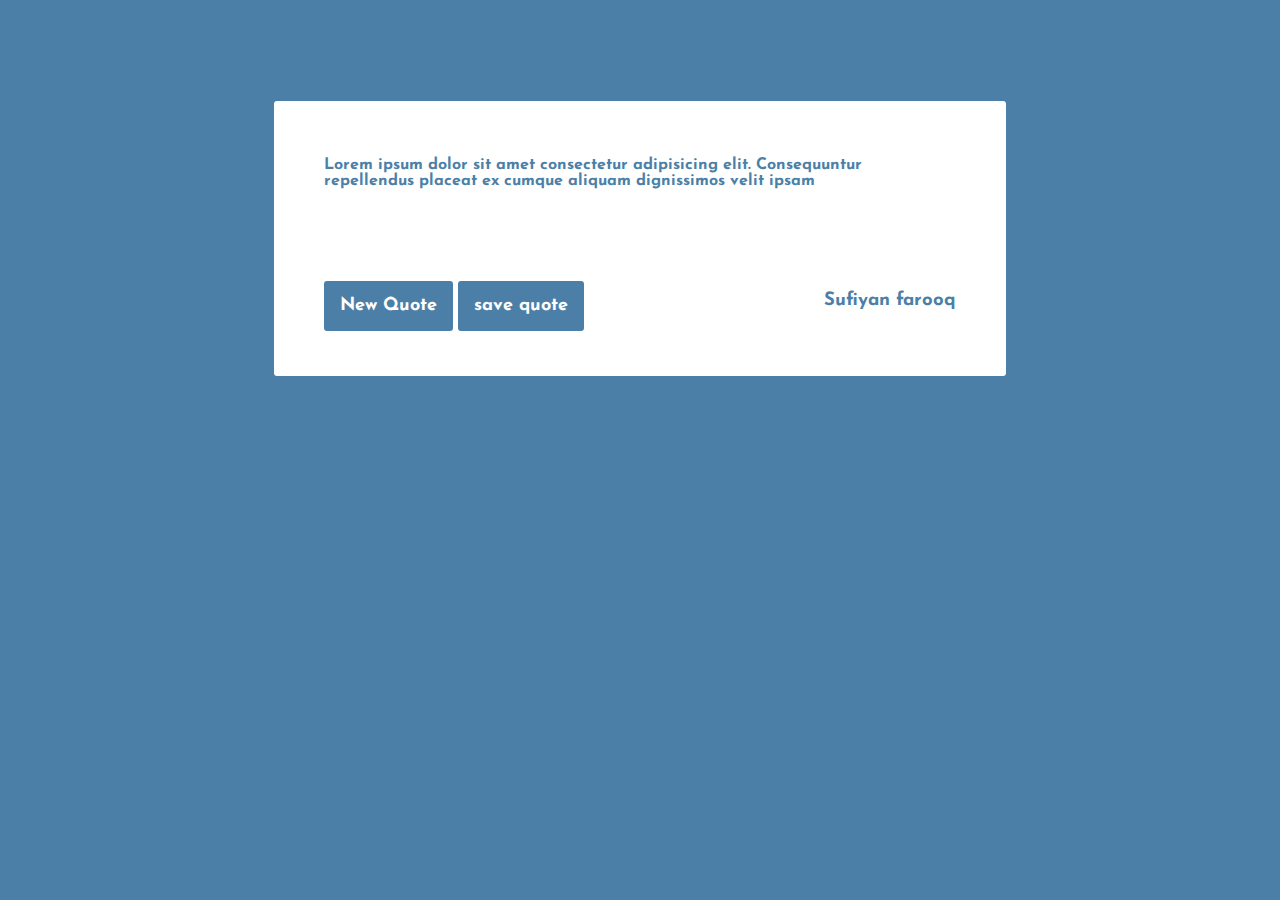
==== index.html @ 7afdb71e "compplete" ====
<!DOCTYPE html>
<html lang="en">
<head>
    <meta charset="UTF-8">
    <meta name="viewport" content="width=device-width, initial-scale=1.0">
    <link rel="icon" type="image/x-icon" href="asstes/quotes.png">

    <title>Quotes</title>
    <link rel="stylesheet" href="style.css">
</head>
<body>



    <div class="quote-box">
        <div id="quote">

            <h4>Lorem ipsum dolor sit amet consectetur adipisicing elit. Consequuntur repellendus placeat ex cumque aliquam dignissimos velit ipsam </h4>


        </div>

        <div id="authorName" class="author">
            <h5>Sufiyan farooq</h5>
        </div> 
    
       <div class="button">
   
        <button class="btn" id="new-quote" onclick="changeQuote()">New Quote</button>
           <button class="btn" onclick="savequote()">save quote</button>
    </div>
      </div>
      <script src="app.js"></script>
    
</body>
</html>
---- style.css ----
@import url(https://maxcdn.bootstrapcdn.com/font-awesome/4.6.1/css/font-awesome.min.css);
@import url(https://fonts.googleapis.com/css?family=Josefin+Sans:400,600,700);
body {
    font: normal 1em 'Josefin Sans';
    background: #4c7fa7;
    color: #4c7fa7;
    transition: all 0.8s cubic-bezier(0.44, 1.13, 0.58, 1);
}
.quote-box {
    border-radius: 3px;
    position: relative;
    margin: 8% auto auto auto;
    width: 50%;
    padding: 35px 50px;
    background-color: #fff;
    overflow: hidden;
}
#quote {
    overflow: hidden;
    margin-bottom: 20px;
    opacity: 1;
    transition: all 0.8s cubic-bezier(0.44, 1.13, 0.58, 1);
}
i.fa.fa-quote-left {
    font-size: 1.8em;
    position: relative;
    top: 65px;
}
i.fa.fa-twitter {
    color: #fff;
}
.quote-text {
    font-size: 2em;
}
.author {
    font-size: 1.4em;
    font-weight: 600;
    float: right;
}
.quote-box .btn {
    cursor: pointer;
    opacity: 1;
    background: #4c7fa7;
    color: #fff;
    font: bold 18px 'Josefin Sans';
    height: 50px;
    line-height: 50px;
    margin-top: 50px;
    padding: 0 16px;
    border-radius: 3px;
    border: none;
    outline: none;
}
.quote-box .btn:hover {
    opacity: 0.8;
}

.author h5{
    margin-top: 60px;
}
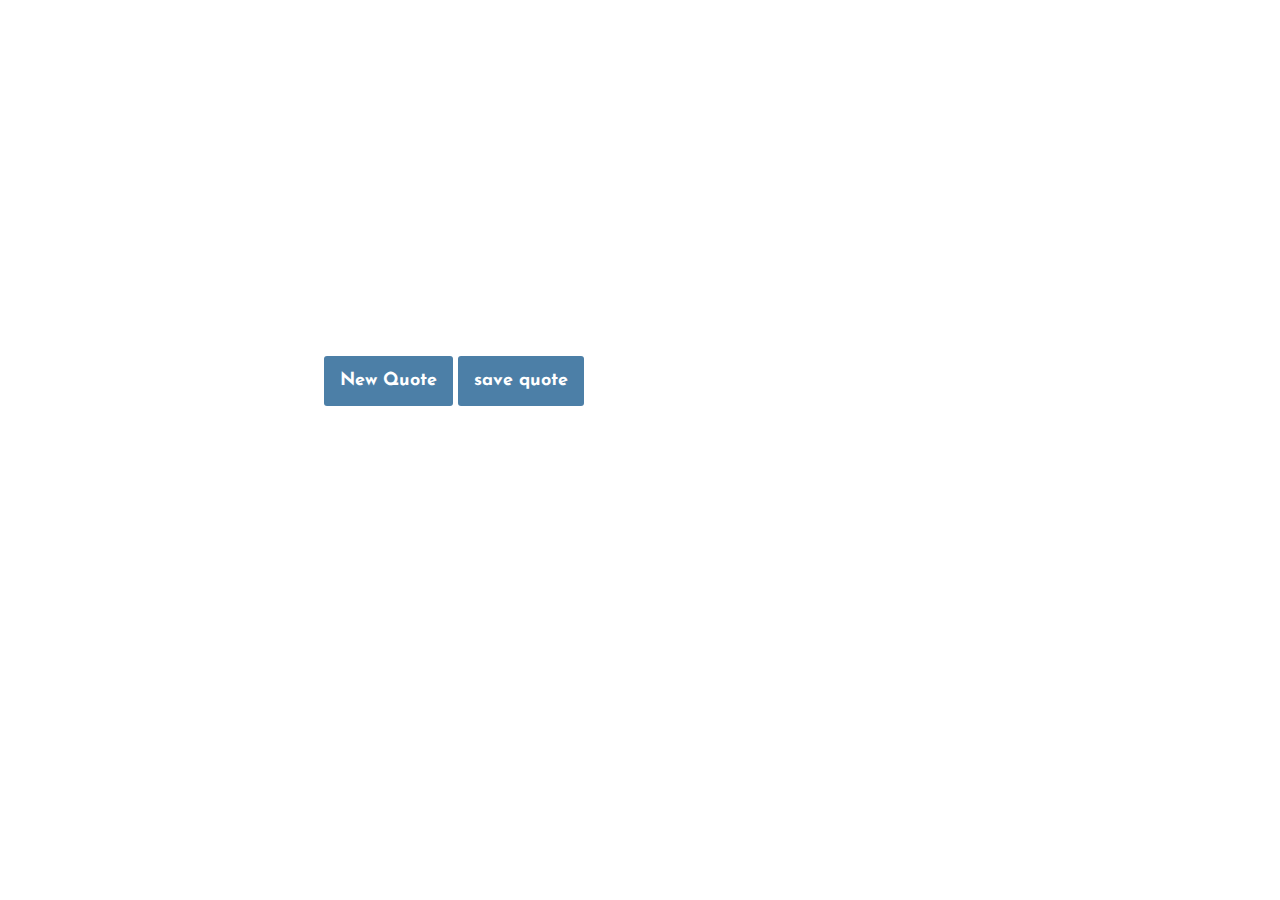
==== commit c877a0d9: "check" ====
--- a/index.html
+++ b/index.html
@@ -11,17 +11,20 @@
 <body>
 
 
+    <div class="quote-head">
+    </div>
+    <div class="quote-box">
+        <h1>" Quotes of the day "</h1>
 
-    <div class="quote-box">
         <div id="quote">
 
-            <h4>Lorem ipsum dolor sit amet consectetur adipisicing elit. Consequuntur repellendus placeat ex cumque aliquam dignissimos velit ipsam </h4>
+            <h4> " Lorem ipsum dolor sit amet consectetur adipisicing elit. Consequuntur repellendus placeat ex cumque aliquam dignissimos velit ipsam "</h4>
 
 
         </div>
 
         <div id="authorName" class="author">
-            <h5>Sufiyan farooq</h5>
+            <h5>_Sufiyan farooq</h5>
         </div> 
     
        <div class="button">
--- a/style.css
+++ b/style.css
@@ -2,9 +2,10 @@
 @import url(https://fonts.googleapis.com/css?family=Josefin+Sans:400,600,700);
 body {
     font: normal 1em 'Josefin Sans';
-    background: #4c7fa7;
-    color: #4c7fa7;
-    transition: all 0.8s cubic-bezier(0.44, 1.13, 0.58, 1);
+  background: url(asstes/blue-smooth-wall-textured-background.jpg);
+    background-repeat: no-repeat;
+    object-fit: cover;
+    background-size: cover;
 }
 .quote-box {
     border-radius: 3px;
@@ -12,8 +13,12 @@
     margin: 8% auto auto auto;
     width: 50%;
     padding: 35px 50px;
-    background-color: #fff;
     overflow: hidden;
+    color: #fff;
+}
+.quote-box h1{
+    text-align: center;
+    
 }
 #quote {
     overflow: hidden;
